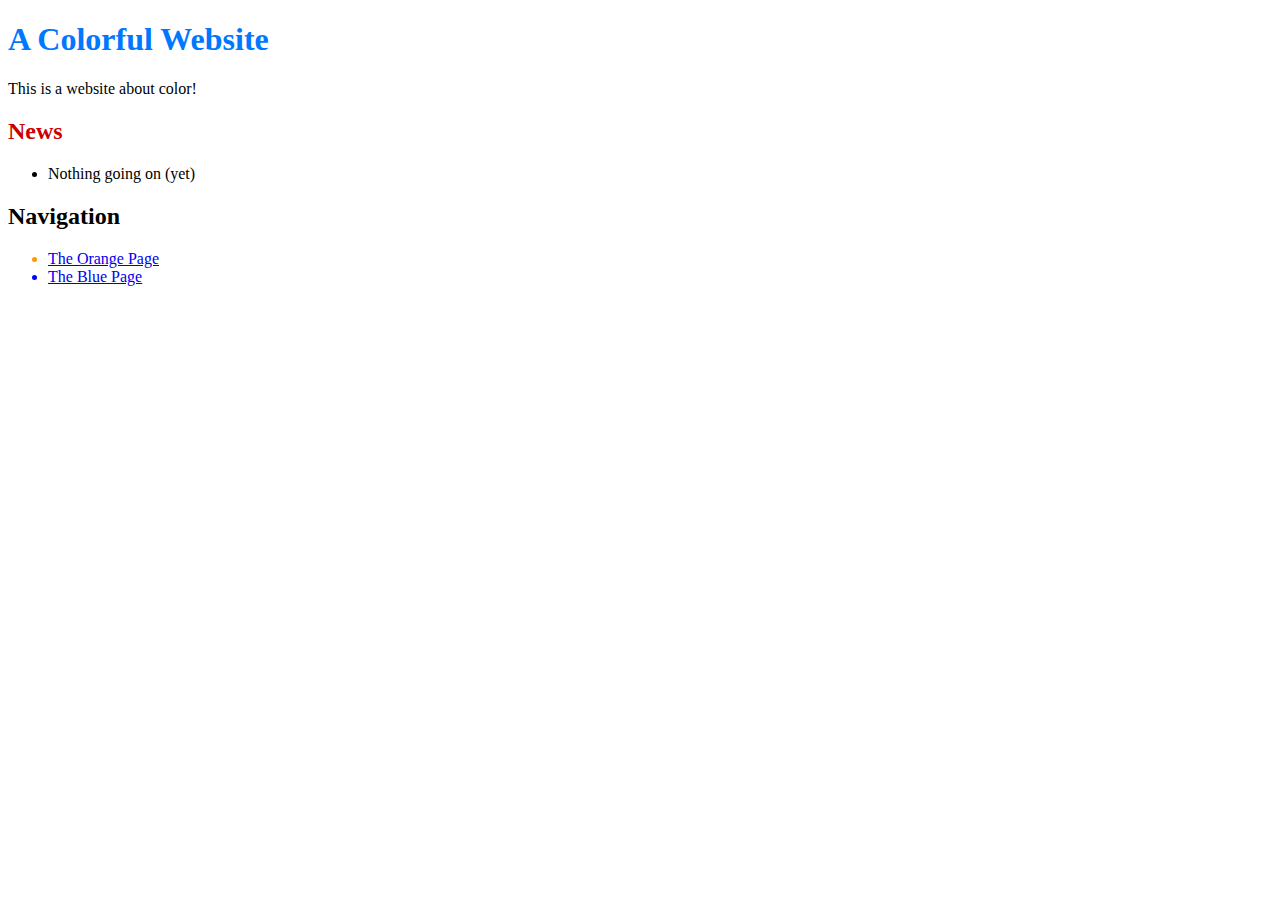
==== index.html @ 978483d5 "Importing css file into html files" ====
<!DOCTYPE html>
<html lang="en">
<head>
  <title>A Colorful Website</title>
  <link rel="stylesheet" href="style.css" />
  <meta charset="utf-8" />
  <body>
    <h1 style="color: #07F">A Colorful Website</h1>
    <p>This is a website about color!</p>
    <h2 style="color: #C00">News</h2>
    <ul>
      <li>Nothing going on (yet)</li>
    </ul>
    <h2>Navigation</h2>
    <ul>
      <li style="color: #F90">
        <a href="orange.html">The Orange Page</a>
      </li>
      <li style="color: #00F">
        <a href="blue.html">The Blue Page</a>
      </li>
    </ul>
  </body>
</html>
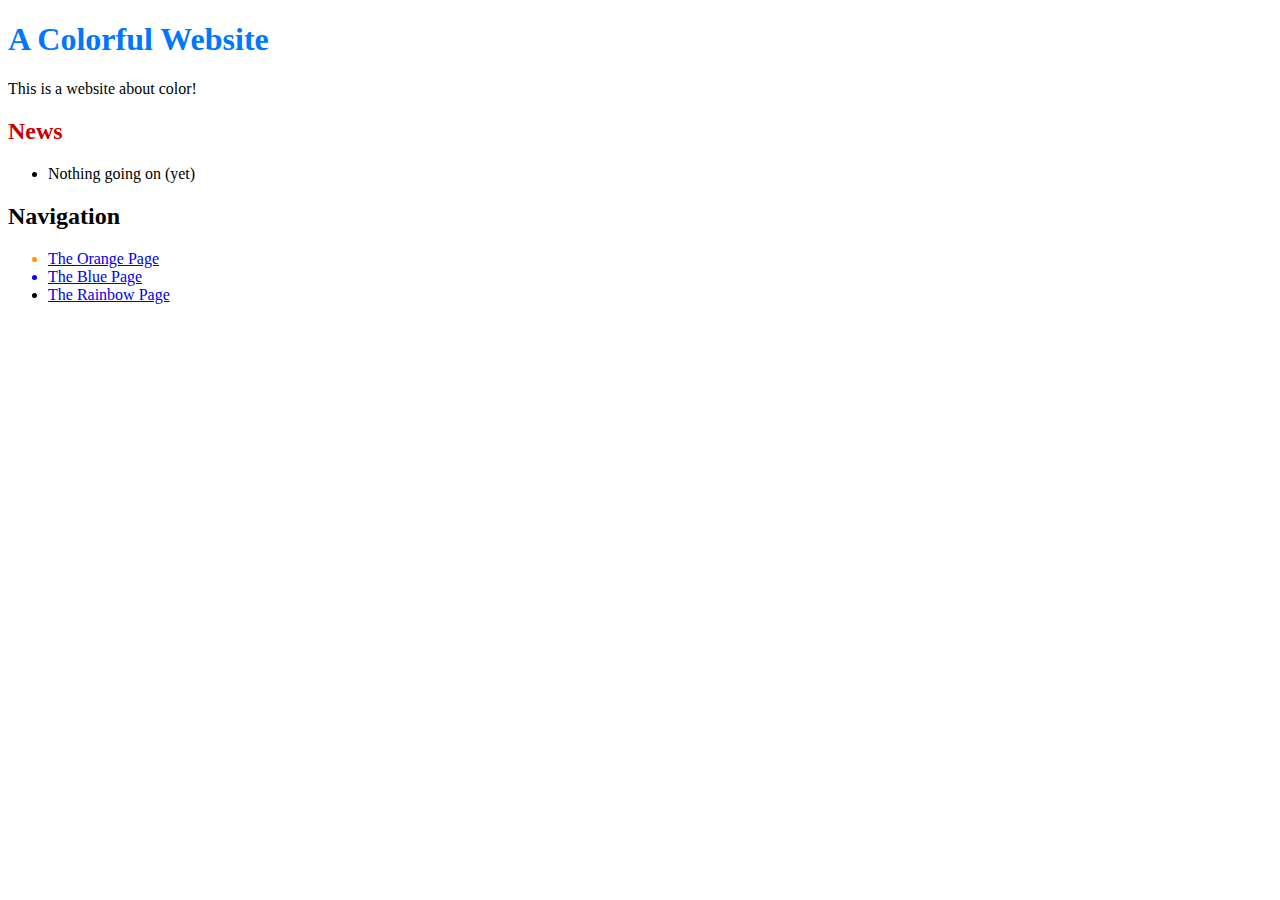
==== commit d932b079: "Link index to rainbow" ====
--- a/index.html
+++ b/index.html
@@ -19,6 +19,9 @@
       <li style="color: #00F">
         <a href="blue.html">The Blue Page</a>
       </li>
+      <li>
+        <a href="blue.html">The Rainbow Page</a>
+      </li>
     </ul>
   </body>
 </html>
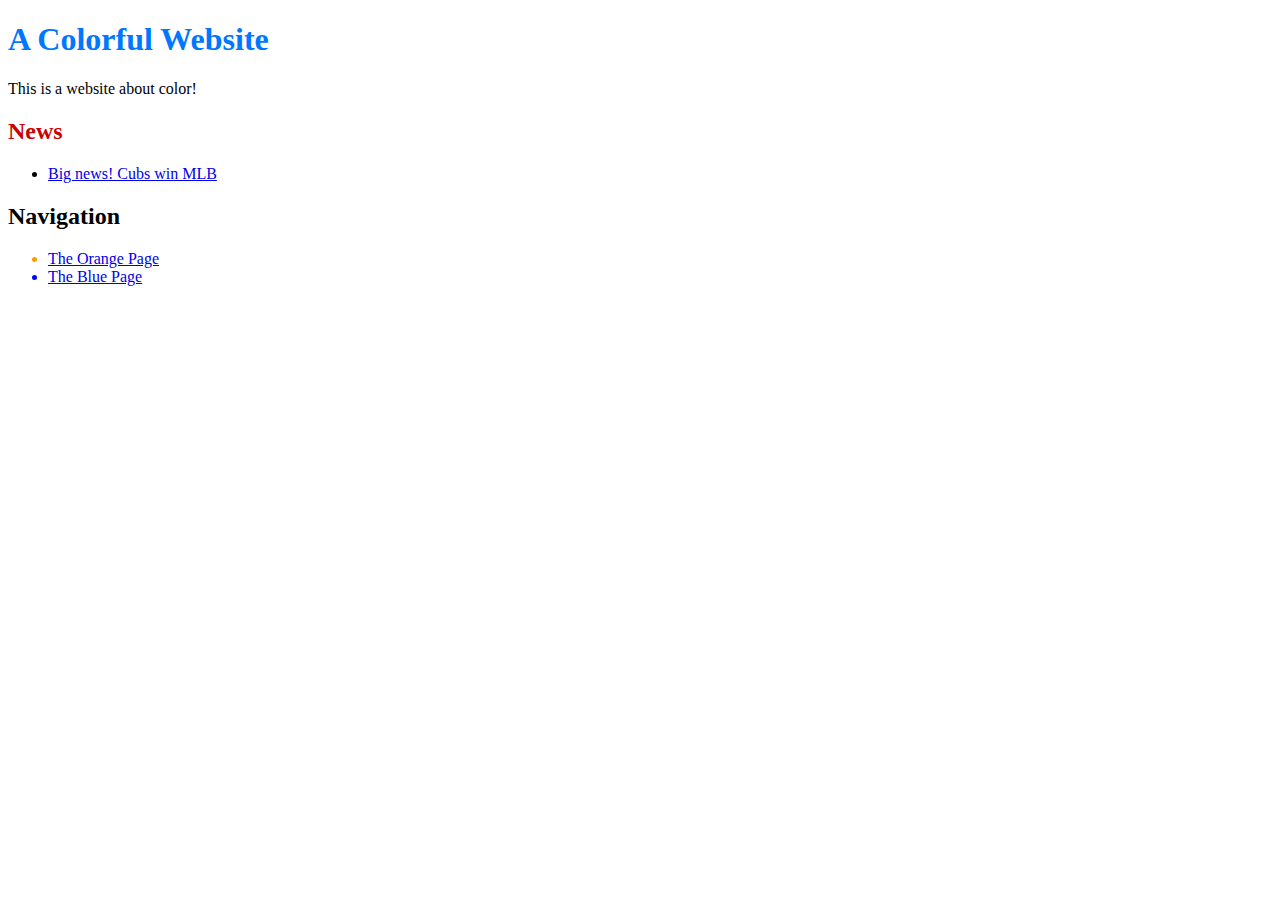
==== commit c7f4312d: "Add 1st news itme" ====
--- a/index.html
+++ b/index.html
@@ -9,7 +9,7 @@
     <p>This is a website about color!</p>
     <h2 style="color: #C00">News</h2>
     <ul>
-      <li>Nothing going on (yet)</li>
+      <li><a href="news-1.html">Big news! Cubs win MLB</a></li>
     </ul>
     <h2>Navigation</h2>
     <ul>
@@ -19,9 +19,6 @@
       <li style="color: #00F">
         <a href="blue.html">The Blue Page</a>
       </li>
-      <li>
-        <a href="blue.html">The Rainbow Page</a>
-      </li>
     </ul>
   </body>
 </html>
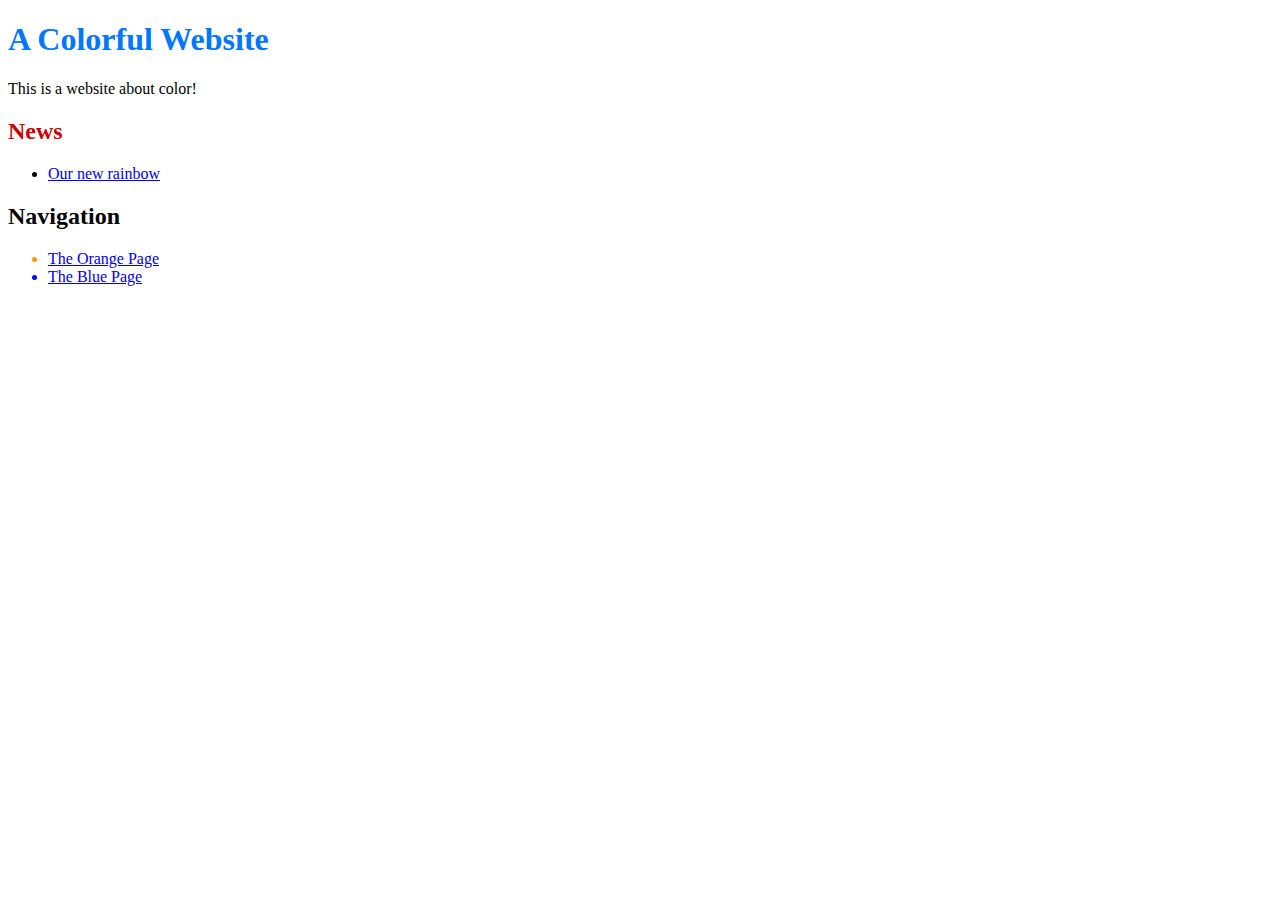
==== commit 7f6b60a5: "Add news item for rainbow" ====
--- a/index.html
+++ b/index.html
@@ -9,7 +9,7 @@
     <p>This is a website about color!</p>
     <h2 style="color: #C00">News</h2>
     <ul>
-      <li><a href="news-1.html">Big news! Cubs win MLB</a></li>
+      <li><a href="rainbow.html">Our new rainbow</a></li>
     </ul>
     <h2>Navigation</h2>
     <ul>
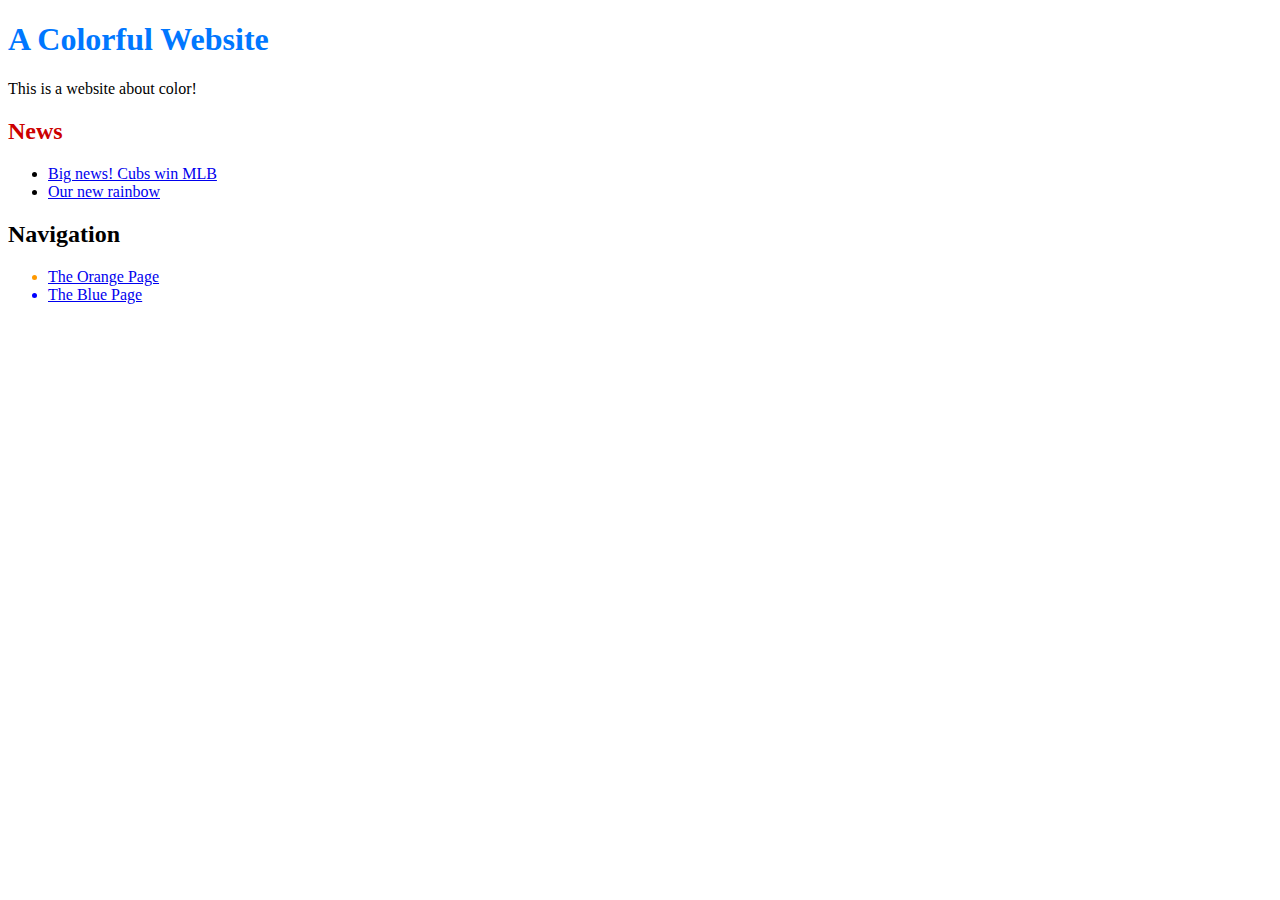
==== commit 393bd9a0: "Merge branch 'crazy'" ====
--- a/index.html
+++ b/index.html
@@ -9,6 +9,7 @@
     <p>This is a website about color!</p>
     <h2 style="color: #C00">News</h2>
     <ul>
+      <li><a href="news-1.html">Big news! Cubs win MLB</a></li>
       <li><a href="rainbow.html">Our new rainbow</a></li>
     </ul>
     <h2>Navigation</h2>
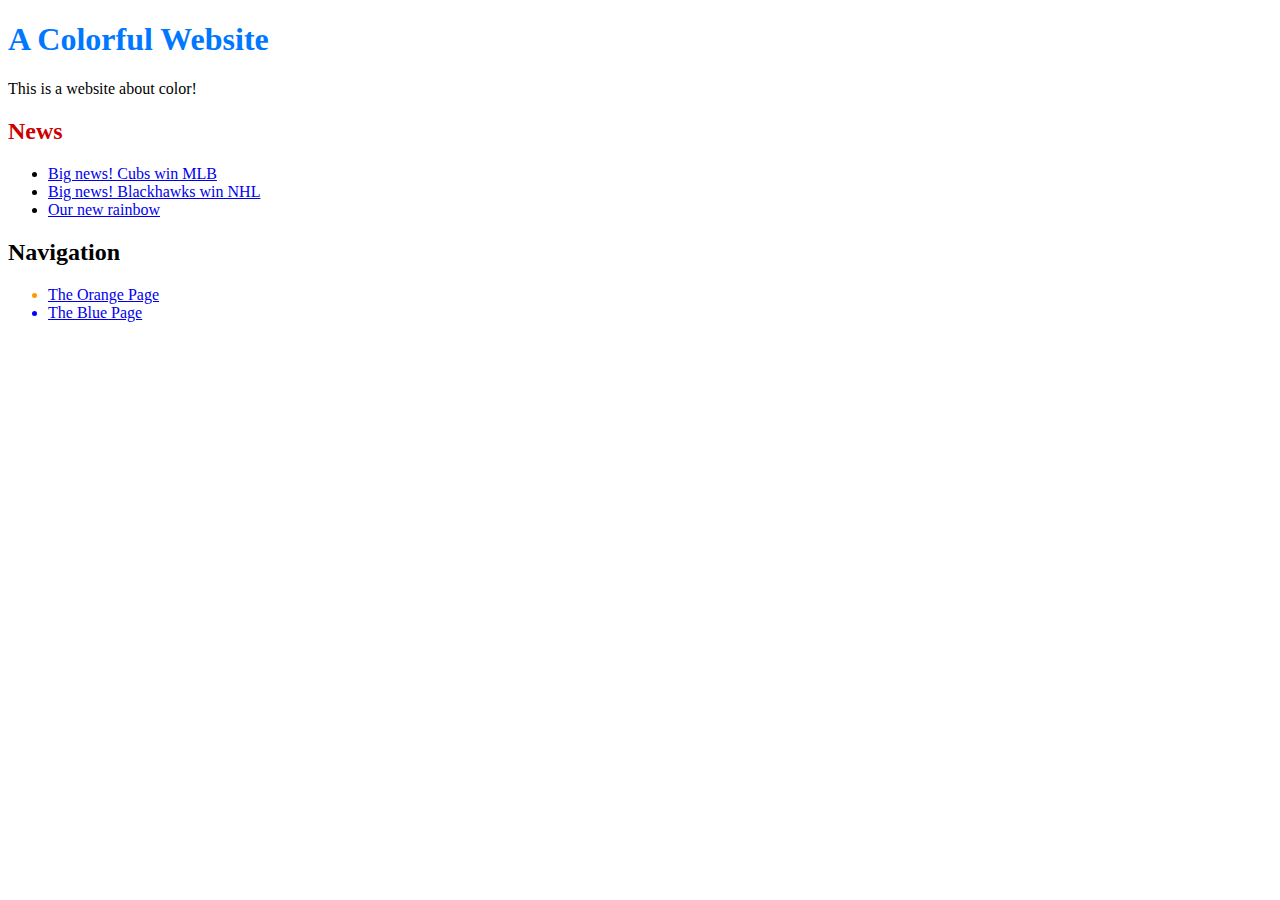
==== commit fc909437: "Adding 2nd news item to index page" ====
--- a/index.html
+++ b/index.html
@@ -10,6 +10,7 @@
     <h2 style="color: #C00">News</h2>
     <ul>
       <li><a href="news-1.html">Big news! Cubs win MLB</a></li>
+      <li><a href="news-2.html">Big news! Blackhawks win NHL</a></li>
       <li><a href="rainbow.html">Our new rainbow</a></li>
     </ul>
     <h2>Navigation</h2>
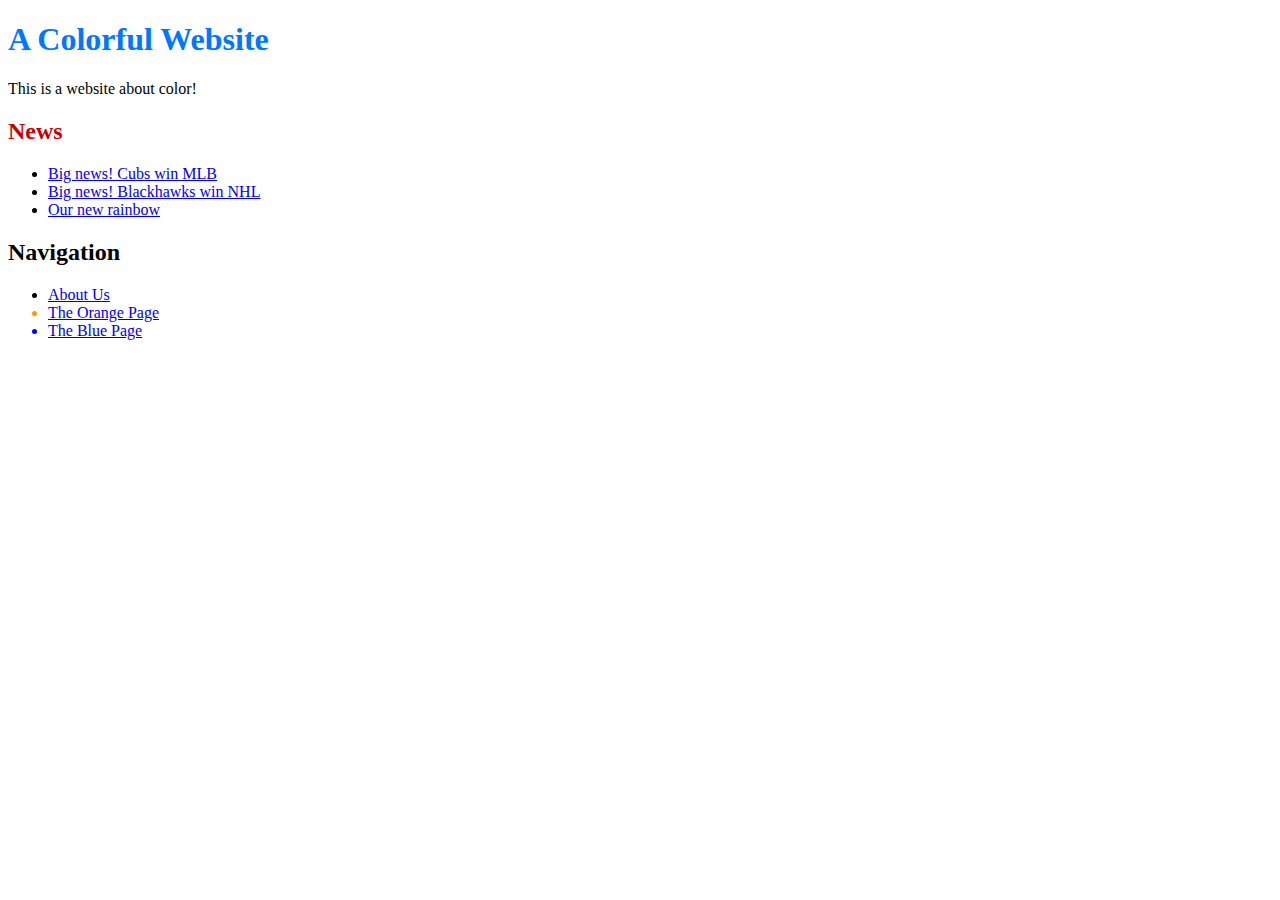
==== commit bdc46385: "Add link to about section in home page" ====
--- a/index.html
+++ b/index.html
@@ -15,6 +15,9 @@
     </ul>
     <h2>Navigation</h2>
     <ul>
+      <li>
+        <a href="about/index.html">About Us</a>
+      </li>
       <li style="color: #F90">
         <a href="orange.html">The Orange Page</a>
       </li>
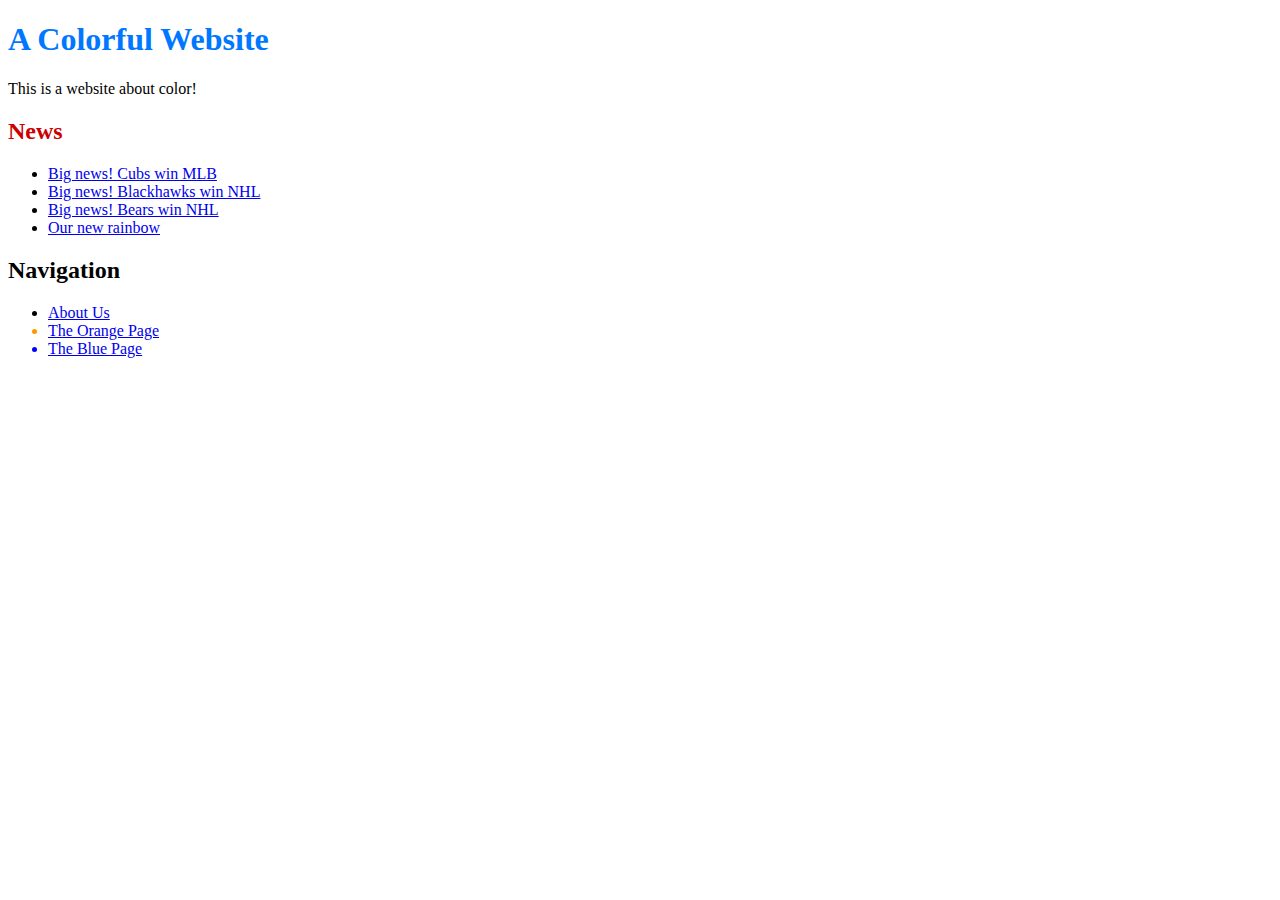
==== commit c3a82928: "Add 3rd news item" ====
--- a/index.html
+++ b/index.html
@@ -11,6 +11,7 @@
     <ul>
       <li><a href="news-1.html">Big news! Cubs win MLB</a></li>
       <li><a href="news-2.html">Big news! Blackhawks win NHL</a></li>
+      <li><a href="news-3.html">Big news! Bears win NHL</a></li>
       <li><a href="rainbow.html">Our new rainbow</a></li>
     </ul>
     <h2>Navigation</h2>
